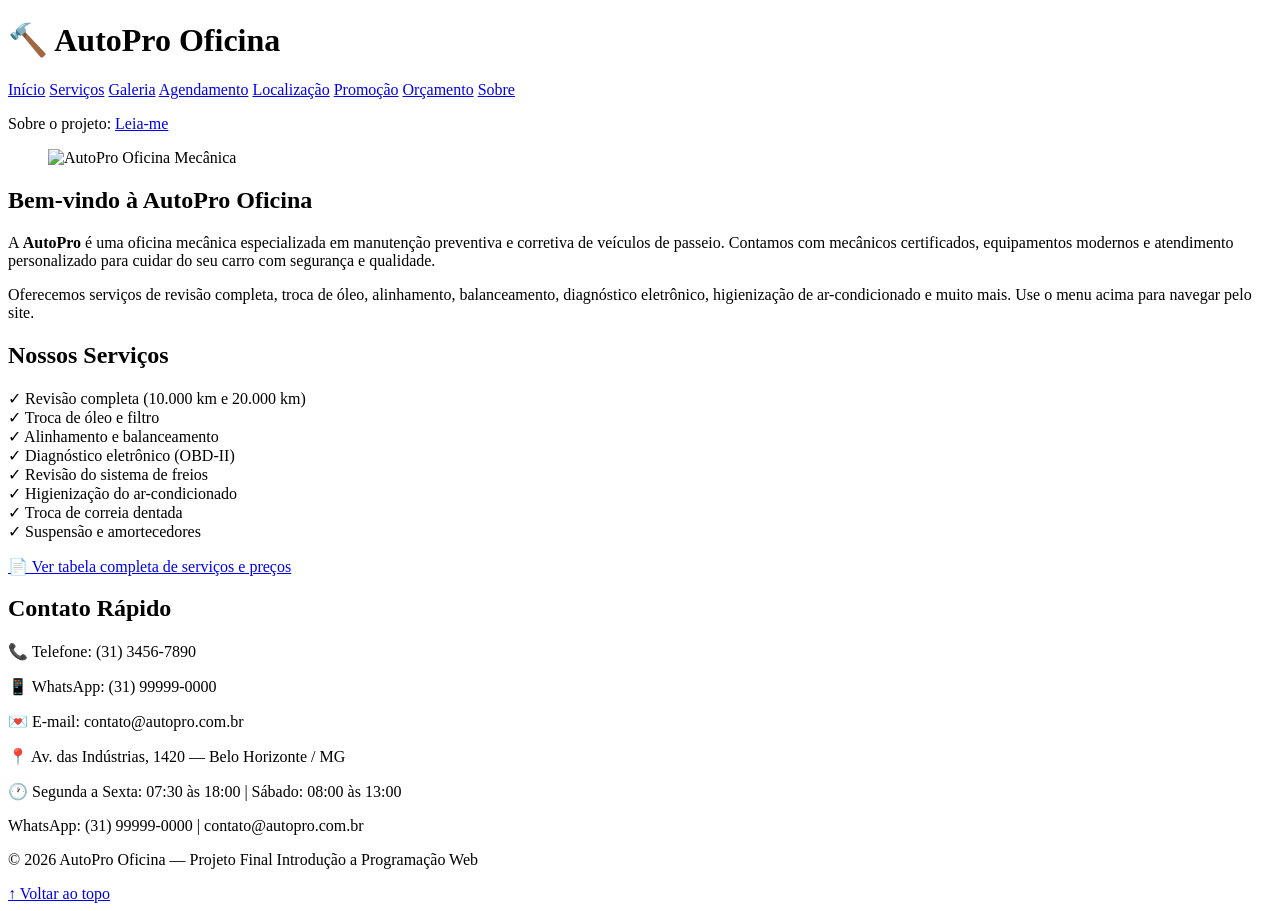
==== index.html @ be9093f6 "Add files via upload primeiro envio" ====
<!DOCTYPE html>
<html lang="pt-BR">

<head>
    <meta charset="UTF-8">
    <meta name="viewport" content="width=device-width, initial-scale=1.0">
    <title>AutoPro — Oficina Mecânica</title>
    <link rel="stylesheet" href="CSS/estilo.css">
</head>

<body>

    <!-- ancora de topo -->
    <div id="topo"></div>

    <!-- header fixo com menu -->
    <header>
        <h1>&#128296; AutoPro Oficina</h1>
        <nav>
            <a href="index.html">Início</a>
            <a href="pages/pagina01.html">Serviços</a>
            <a href="pages/pagina02.html">Galeria</a>
            <a href="pages/pagina03.html">Agendamento</a>
            <a href="pages/pagina04.html">Localização</a>
            <a href="pages/pagina05.html">Promoção</a>
            <a href="pages/pagina06.html">Orçamento</a>
            <a href="pages/pagina07.html">Sobre</a>
        </nav>
    </header>

    <!-- espaço para compensar o header fixo -->
    <div class="espacoheader"></div>

    <!-- link para informações do projeto -->
    <p class="mensagemsite">
        Sobre o projeto:
        <a href="documents/leiame.txt" target="_blank">Leia-me</a>
    </p>

    <main>

        <!-- imagem principal -->
        <figure>
            <img src="images/oficina.svg" alt="AutoPro Oficina Mecânica">
        </figure>

        <div class="separador"></div>

        <!-- seção de apresentação -->
        <section>
            <h2>Bem-vindo à AutoPro Oficina</h2>
            <p>
                A <strong>AutoPro</strong> é uma oficina mecânica especializada em manutenção preventiva e corretiva
                de veículos de passeio. Contamos com mecânicos certificados, equipamentos modernos e atendimento
                personalizado para cuidar do seu carro com segurança e qualidade.
            </p>
            <p>
                Oferecemos serviços de revisão completa, troca de óleo, alinhamento, balanceamento, diagnóstico
                eletrônico, higienização de ar-condicionado e muito mais. Use o menu acima para navegar pelo site.
            </p>
        </section>

        <div class="separador"></div>

        <!-- seção de serviços resumidos -->
        <section>
            <h2>Nossos Serviços</h2>
            <p>
                &#10003; Revisão completa (10.000 km e 20.000 km)<br>
                &#10003; Troca de óleo e filtro<br>
                &#10003; Alinhamento e balanceamento<br>
                &#10003; Diagnóstico eletrônico (OBD-II)<br>
                &#10003; Revisão do sistema de freios<br>
                &#10003; Higienização do ar-condicionado<br>
                &#10003; Troca de correia dentada<br>
                &#10003; Suspensão e amortecedores
            </p>
            <div class="separador"></div>
            <p>
                <a href="pages/pagina01.html">&#128196; Ver tabela completa de serviços e preços</a>
            </p>
        </section>

        <div class="separador"></div>

        <!-- seção de contato rápido -->
        <section>
            <h2>Contato Rápido</h2>
            <p>&#128222; Telefone: (31) 3456-7890</p>
            <p>&#128241; WhatsApp: (31) 99999-0000</p>
            <p>&#128140; E-mail: contato@autopro.com.br</p>
            <p>&#128205; Av. das Indústrias, 1420 — Belo Horizonte / MG</p>
            <p>&#128336; Segunda a Sexta: 07:30 às 18:00 | Sábado: 08:00 às 13:00</p>
        </section>

    </main>

    <footer>
        <p class="rodape">WhatsApp: (31) 99999-0000 | contato@autopro.com.br</p>
        <p class="rodape">&#169; 2026 AutoPro Oficina — Projeto Final Introdução a Programação Web</p>
        <a class="voltar" href="#topo" rel="nofollow">&#8593; Voltar ao topo</a>
    </footer>

</body>

</html>
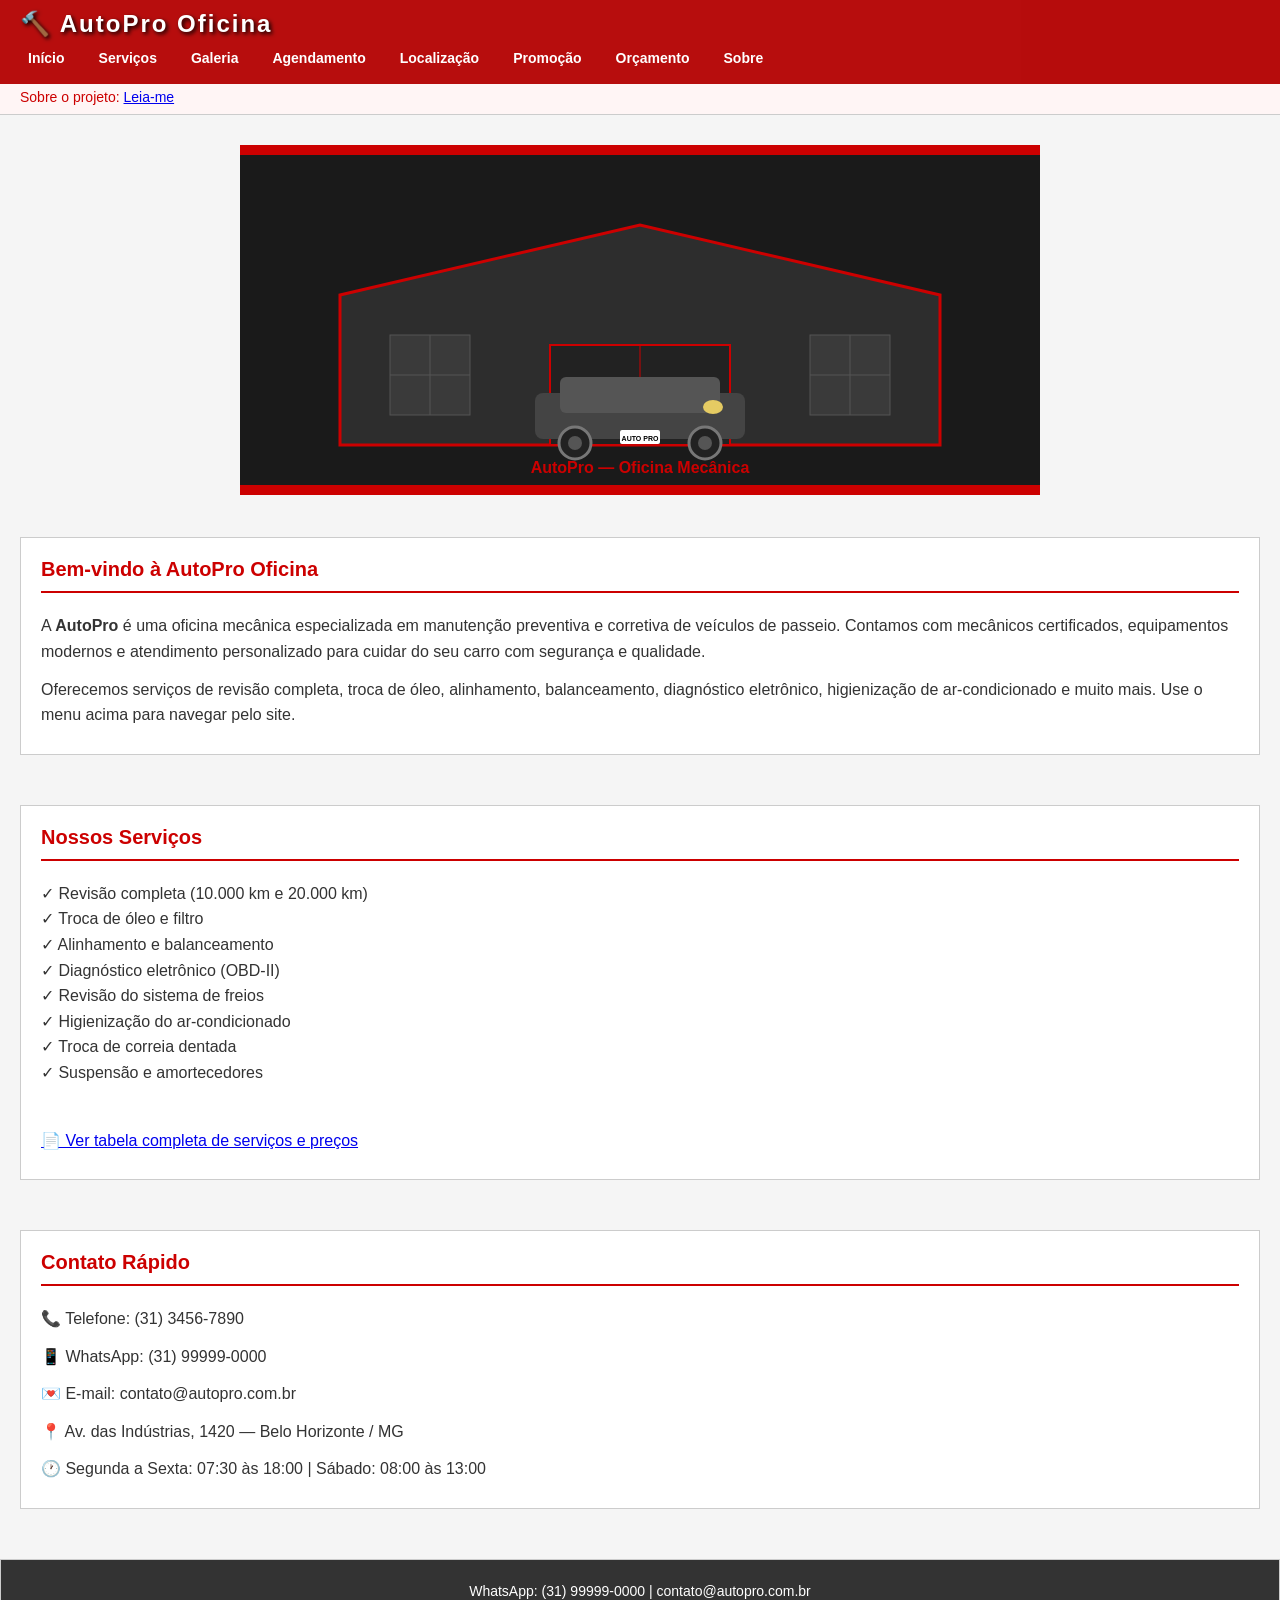
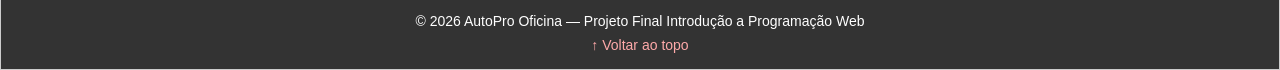
==== commit 353a790e: "Finalização do site AutoPro: Restauração da estrutura de pastas, mapas clicáveis e documentação fina" ====
--- a/index.html
+++ b/index.html
@@ -28,7 +28,6 @@
         </nav>
     </header>
 
-    <!-- espaço para compensar o header fixo -->
     <div class="espacoheader"></div>
 
     <!-- link para informações do projeto -->
@@ -103,4 +102,4 @@
 
 </body>
 
-</html>
+</html>
--- a/CSS/estilo.css
+++ b/CSS/estilo.css
@@ -0,0 +1,373 @@
+/* ============================================
+   AutoPro — Oficina Mecânica
+   Arquivo: estilo.css
+   Disciplina: Introdução a Programação Web
+   Professor: Gilmar Luiz de Borba
+   ============================================ */
+
+* {
+    margin: 0px;
+    border: 0px;
+    padding: 0px;
+    box-sizing: border-box;
+    font-family: Arial, Helvetica, sans-serif;
+}
+
+html {
+    font-size: 62.5%;
+}
+
+
+body {
+    background-color: #f5f5f5;
+}
+
+header {
+    position: fixed;
+    top: 0px;
+    left: 0px;
+    width: 100%;
+    background-color: rgba(180, 0, 0, 0.95);
+    padding: 10px 20px;
+    z-index: 100;
+}
+
+header h1 {
+    font-size: 2.4rem;
+    color: #ffffff;
+    text-shadow: 2px 2px 4px #000000;
+    letter-spacing: 2px;
+}
+
+nav {
+    display: flex;
+    flex-wrap: nowrap;
+    overflow-x: auto;
+    padding: 8px 0px 4px 0px;
+    word-spacing: 5px;
+}
+
+nav a {
+    color: #ffffff;
+    text-decoration: none;
+    font-size: 1.4rem;
+    font-weight: bold;
+    margin-right: 18px;
+    padding: 4px 8px;
+    white-space: nowrap;
+    transition: all 400ms ease-in-out;
+}
+
+nav a:hover {
+    background-color: #ffffff;
+    color: #cc0000;
+}
+
+.espacoheader {
+    padding-top: 80px;
+}
+
+main {
+    padding: 20px;
+}
+
+.separador {
+    padding-top: 15px;
+    padding-bottom: 15px;
+}
+
+section {
+    border: 1px solid #cccccc;
+    background-color: #ffffff;
+    padding: 20px;
+    margin-bottom: 20px;
+}
+
+h2 {
+    font-size: 2.0rem;
+    color: #cc0000;
+    padding-bottom: 10px;
+    border-bottom: 2px solid #cc0000;
+    margin-bottom: 14px;
+}
+
+
+p {
+    font-size: 1.6rem;
+    line-height: 1.6;
+    color: #333333;
+    padding: 6px 0px;
+}
+
+img {
+    max-width: 100%;
+    height: auto;
+}
+
+
+figure {
+    text-align: center;
+    padding: 10px 0px;
+}
+
+table {
+    width: 100%;
+    border-collapse: collapse;
+    font-size: 1.5rem;
+    margin-top: 10px;
+}
+
+
+th {
+    background-color: #cc0000;
+    color: #ffffff;
+    padding: 10px;
+    border: 1px solid #aa0000;
+    text-align: left;
+}
+
+td {
+    padding: 8px 10px;
+    border: 1px solid #cccccc;
+    color: #333333;
+}
+
+tbody tr:nth-child(even) {
+    background-color: #f2dede;
+}
+
+tbody tr:hover {
+    background-color: #ffcccc;
+    transition: all 300ms ease-in-out;
+}
+
+.grade {
+    display: grid;
+    grid-template-columns: repeat(3, 1fr);
+    gap: 16px;
+    margin-top: 10px;
+}
+
+.grade-item {
+    border: 1px solid #cccccc;
+    background-color: #fff5f5;
+    text-align: center;
+    padding: 10px;
+    transition: all 400ms ease-in-out;
+}
+
+.grade-item:hover {
+    background-color: #cc0000;
+    color: #ffffff;
+}
+
+.grade-item a {
+    color: #cc0000;
+    font-size: 1.4rem;
+    font-weight: bold;
+    text-decoration: none;
+    display: block;
+    margin-top: 6px;
+}
+
+.grade-item:hover a {
+    color: #ffffff;
+}
+
+.grade-item p {
+    font-size: 1.3rem;
+    color: #555555;
+    margin-top: 4px;
+}
+
+form {
+    padding: 10px 0px;
+}
+
+label {
+    font-size: 1.5rem;
+    font-weight: bold;
+    color: #333333;
+    display: block;
+    margin-top: 12px;
+    margin-bottom: 4px;
+}
+
+input[type="text"],
+input[type="email"],
+input[type="tel"],
+input[type="date"],
+select,
+textarea {
+    width: 100%;
+    padding: 8px;
+    font-size: 1.5rem;
+    border: 1px solid #cccccc;
+    background-color: #fff5f5;
+    color: #333333;
+    margin-bottom: 6px;
+}
+
+input[type="submit"] {
+    background-color: #cc0000;
+    color: #ffffff;
+    font-size: 1.6rem;
+    font-weight: bold;
+    padding: 10px 30px;
+    border: 2px solid #aa0000;
+    cursor: pointer;
+    margin-top: 14px;
+    transition: all 400ms ease-in-out;
+}
+
+input[type="submit"]:hover {
+    background-color: #aa0000;
+}
+
+input[type="reset"] {
+    background-color: #888888;
+    color: #ffffff;
+    font-size: 1.6rem;
+    padding: 10px 30px;
+    border: 2px solid #666666;
+    cursor: pointer;
+    margin-top: 14px;
+    margin-left: 10px;
+    transition: all 400ms ease-in-out;
+}
+
+input[type="reset"]:hover {
+    background-color: #555555;
+}
+
+.mapaimagem {
+    text-align: center;
+    padding: 10px 0px;
+}
+
+.botaojs {
+    background-color: #cc0000;
+    color: #ffffff;
+    font-size: 1.6rem;
+    font-weight: bold;
+    padding: 10px 24px;
+    border: 2px solid #aa0000;
+    cursor: pointer;
+    transition: all 400ms ease-in-out;
+    text-shadow: 1px 1px 2px #000000;
+}
+
+.botaojs:hover {
+    background-color: #aa0000;
+}
+
+.resultado {
+    border: 1px solid #cccccc;
+    background-color: #fff5f5;
+    padding: 14px;
+    font-size: 1.6rem;
+    color: #333333;
+    margin-top: 16px;
+}
+
+.hero {
+    background-color: #cc0000;
+    color: #ffffff;
+    text-align: center;
+    padding: 40px 20px;
+    border: 1px solid #aa0000;
+}
+
+.hero h2 {
+    font-size: clamp(2.0rem, 5vw, 4.0rem);
+    color: #ffffff;
+    border-bottom: 2px solid #ffffff;
+    text-shadow: 2px 2px 4px #000000;
+}
+
+.hero p {
+    font-size: clamp(1.4rem, 3vw, 2.0rem);
+    color: #ffe0e0;
+    margin-top: 10px;
+}
+
+.btncta {
+    display: inline-block;
+    background-color: #ffffff;
+    color: #cc0000;
+    font-size: 1.8rem;
+    font-weight: bold;
+    padding: 12px 36px;
+    border: 2px solid #ffffff;
+    text-decoration: none;
+    margin-top: 20px;
+    transition: all 400ms ease-in-out;
+    text-shadow: none;
+}
+
+.btncta:hover {
+    background-color: #aa0000;
+    color: #ffffff;
+    border-color: #ffffff;
+}
+
+.beneficios {
+    display: grid;
+    grid-template-columns: repeat(3, 1fr);
+    gap: 16px;
+    margin-top: 20px;
+}
+
+.beneficio-card {
+    border: 1px solid #cccccc;
+    background-color: #fff5f5;
+    padding: 16px;
+    text-align: center;
+}
+
+footer {
+    border: 1px solid #cccccc;
+    background-color: #333333;
+    padding: 16px 20px;
+    margin-top: 10px;
+    text-align: center;
+}
+
+.rodape {
+    font-size: 1.4rem;
+    color: #ffffff;
+    padding: 4px 0px;
+}
+
+.voltar {
+    font-size: 1.4rem;
+    color: #ffaaaa;
+    text-decoration: none;
+}
+
+.voltar:hover {
+    color: #ffffff;
+    text-decoration: underline;
+}
+
+.mensagemsite {
+    font-size: 1.4rem;
+    color: #cc0000;
+    padding: 6px 20px;
+    background-color: #fff5f5;
+    border-bottom: 1px solid #cccccc;
+}
+
+@media only screen and (max-width: 768px) {
+    .grade {
+        grid-template-columns: 1fr;
+    }
+
+    .beneficios {
+        grid-template-columns: 1fr;
+    }
+
+    header h1 {
+        font-size: clamp(1.6rem, 4vw, 2.4rem);
+    }
+}
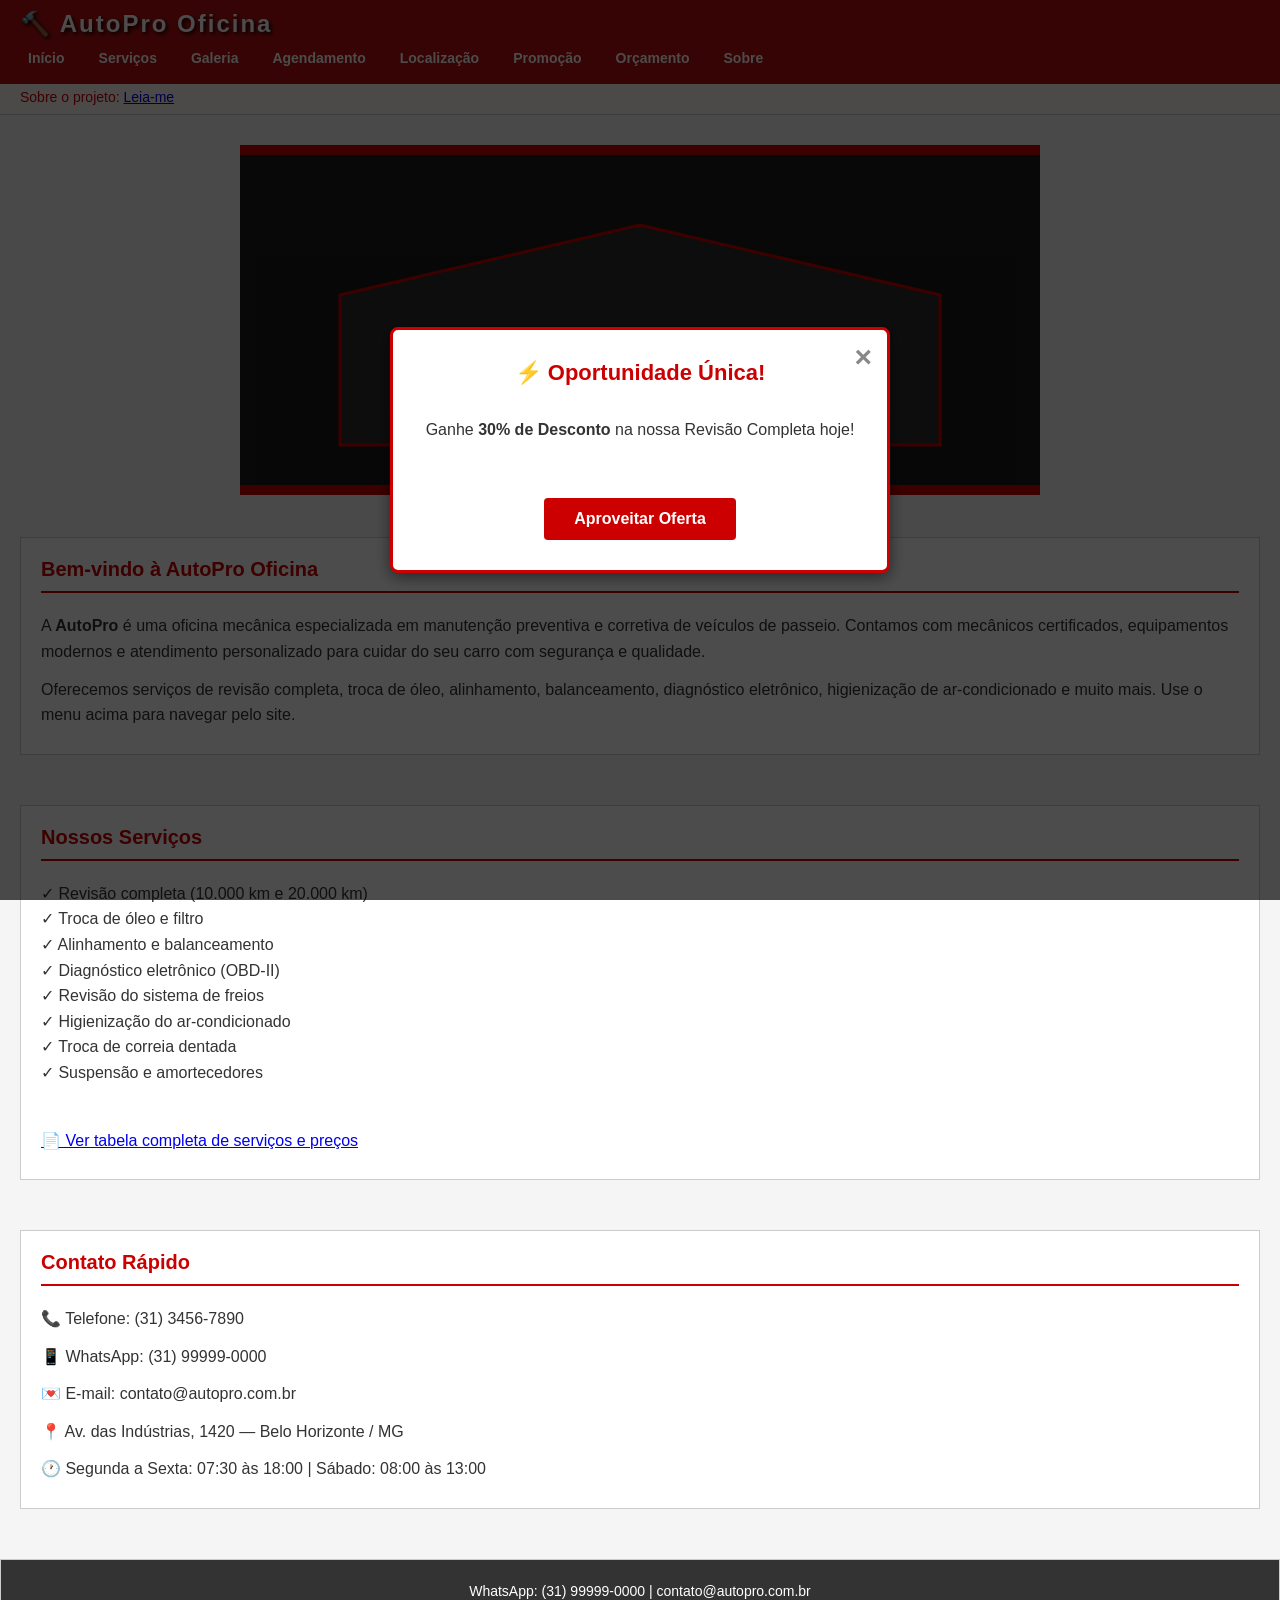
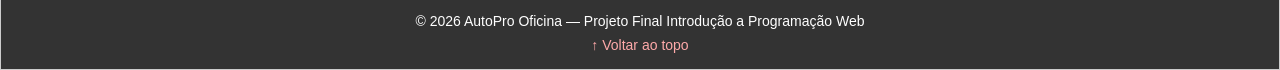
==== commit 360754a0: "Ajuste na página Sobre e inclusão de anúncio pop-up na página inicial" ====
--- a/index.html
+++ b/index.html
@@ -100,6 +100,39 @@
         <a class="voltar" href="#topo" rel="nofollow">&#8593; Voltar ao topo</a>
     </footer>
 
+    <!-- Modal de Anúncio / Pop-up -->
+    <div id="modalAnuncio" class="modal-sobreposicao">
+        <div class="modal-conteudo">
+            <span class="modal-fechar" onclick="fecharModal()">&times;</span>
+            <div class="modal-banner">
+                <h2>&#9889; Oportunidade Única!</h2>
+                <p>Ganhe <strong>30% de Desconto</strong> na nossa Revisão Completa hoje!</p>
+                <div class="separador"></div>
+                <a href="pages/pagina05.html" class="modal-botao-cta">Aproveitar Oferta</a>
+            </div>
+        </div>
+    </div>
+
+    <script>
+        // Mostrar o modal assim que a página terminar de carregar
+        window.addEventListener('DOMContentLoaded', function() {
+            document.getElementById('modalAnuncio').style.display = 'flex';
+        });
+
+        // Função para fechar o modal
+        function fecharModal() {
+            document.getElementById('modalAnuncio').style.display = 'none';
+        }
+
+        // Fechar também se clicar fora do conteúdo do modal
+        window.onclick = function(event) {
+            var modal = document.getElementById('modalAnuncio');
+            if (event.target == modal) {
+                modal.style.display = 'none';
+            }
+        }
+    </script>
+
 </body>
 
 </html>
--- a/CSS/estilo.css
+++ b/CSS/estilo.css
@@ -370,4 +370,85 @@
     header h1 {
         font-size: clamp(1.6rem, 4vw, 2.4rem);
     }
+}
+
+/* Modal de anúncio (pop-up) */
+.modal-sobreposicao {
+    display: none;
+    position: fixed;
+    z-index: 2000;
+    left: 0;
+    top: 0;
+    width: 100%;
+    height: 100%;
+    background-color: rgba(0, 0, 0, 0.7);
+    justify-content: center;
+    align-items: center;
+}
+
+.modal-conteudo {
+    background-color: #ffffff;
+    padding: 30px;
+    border: 3px solid #cc0000;
+    border-radius: 8px;
+    max-width: 500px;
+    width: 90%;
+    position: relative;
+    text-align: center;
+    box-shadow: 0 4px 15px rgba(0,0,0,0.5);
+    animation: abrirModal 0.4s ease-out;
+}
+
+@keyframes abrirModal {
+    from {
+        transform: scale(0.7);
+        opacity: 0;
+    }
+    to {
+        transform: scale(1);
+        opacity: 1;
+    }
+}
+
+.modal-fechar {
+    position: absolute;
+    right: 15px;
+    top: 10px;
+    font-size: 3rem;
+    font-weight: bold;
+    color: #888888;
+    cursor: pointer;
+    transition: color 0.2s;
+}
+
+.modal-fechar:hover {
+    color: #cc0000;
+}
+
+.modal-banner h2 {
+    font-size: 2.2rem;
+    color: #cc0000;
+    margin-bottom: 15px;
+    border-bottom: none;
+}
+
+.modal-banner p {
+    font-size: 1.6rem;
+    margin-bottom: 20px;
+}
+
+.modal-botao-cta {
+    display: inline-block;
+    background-color: #cc0000;
+    color: #ffffff;
+    padding: 12px 30px;
+    font-size: 1.6rem;
+    font-weight: bold;
+    text-decoration: none;
+    border-radius: 4px;
+    transition: background-color 0.2s;
+}
+
+.modal-botao-cta:hover {
+    background-color: #aa0000;
 }
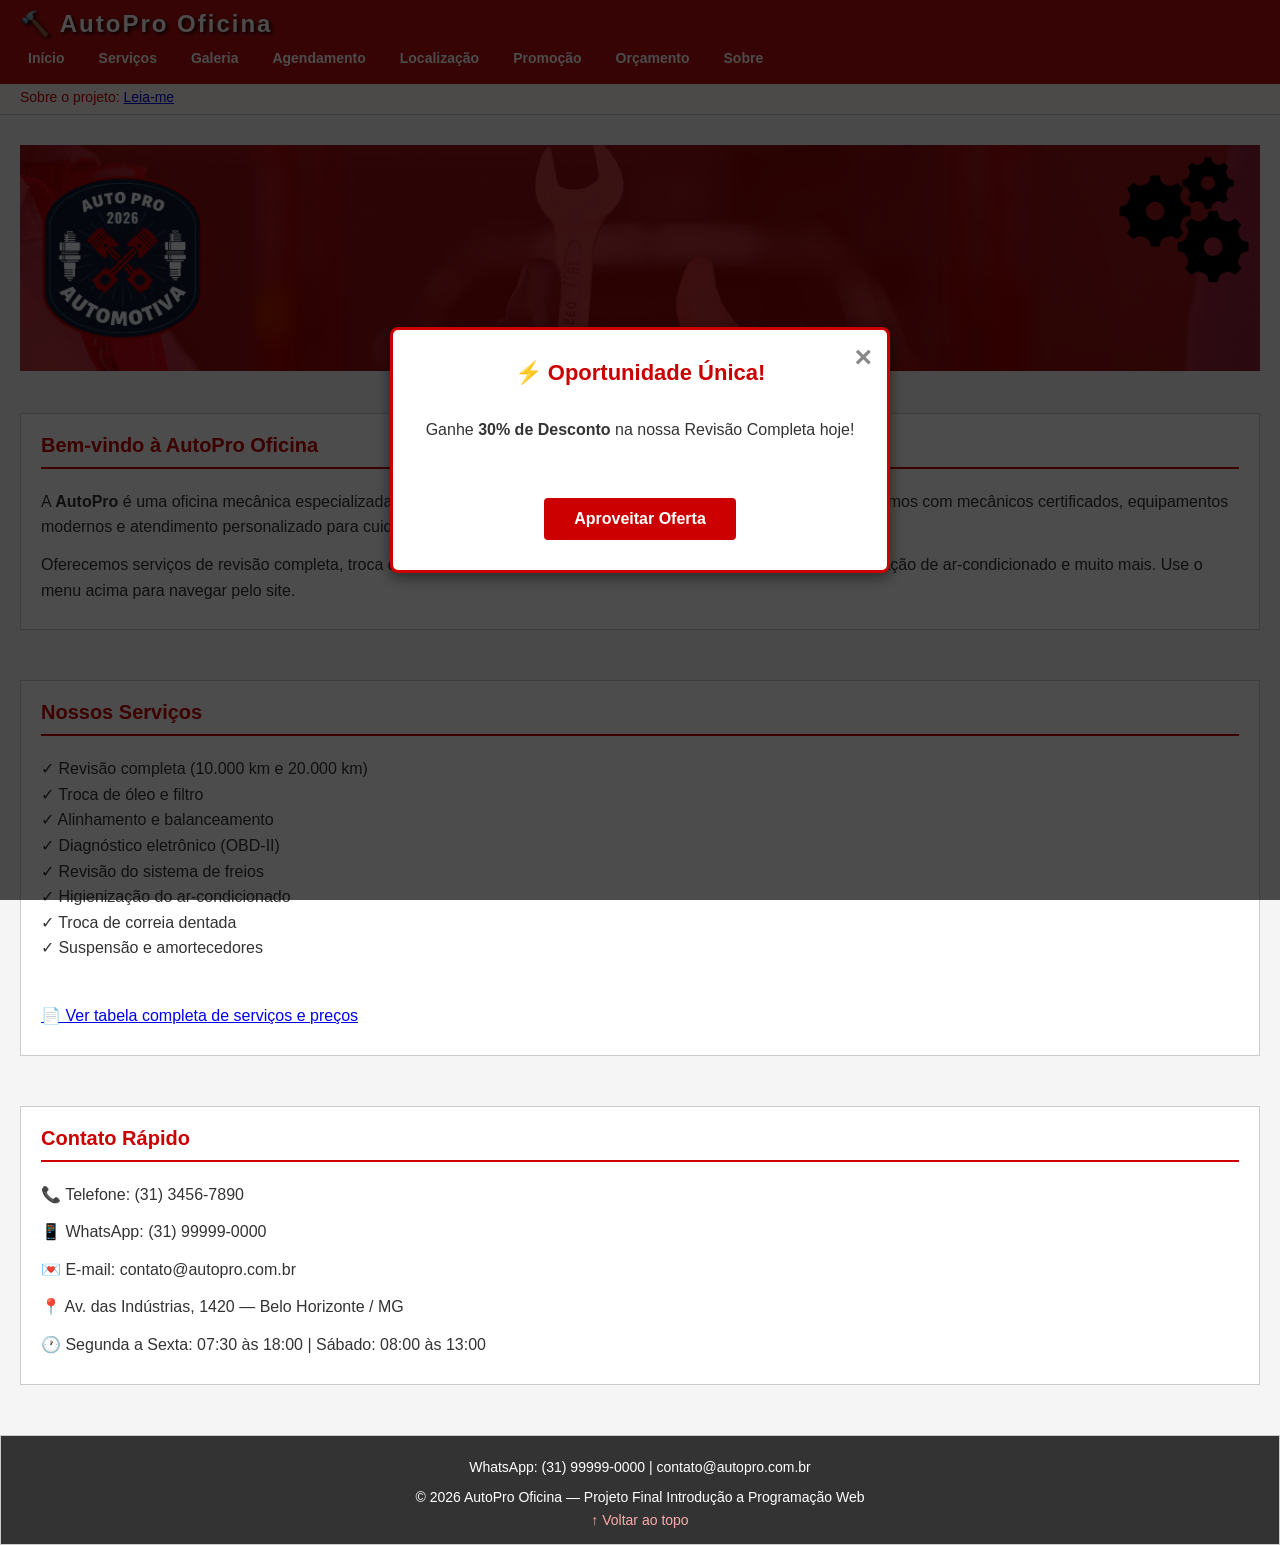
==== commit 8ac2572b: "Adiciona banners oficiais, atualiza fotos dos integrantes e adiciona fotos reais no grid de serviços" ====
--- a/index.html
+++ b/index.html
@@ -40,7 +40,7 @@
 
         <!-- imagem principal -->
         <figure>
-            <img src="images/oficina.svg" alt="AutoPro Oficina Mecânica">
+            <img src="images/banner-home.png" alt="AutoPro Automotiva Banner">
         </figure>
 
         <div class="separador"></div>
--- a/CSS/estilo.css
+++ b/CSS/estilo.css
@@ -154,6 +154,13 @@
     text-align: center;
     padding: 10px;
     transition: all 400ms ease-in-out;
+}
+
+.grade-item img {
+    width: 100%;
+    height: 150px;
+    object-fit: cover;
+    border-radius: 4px;
 }
 
 .grade-item:hover {
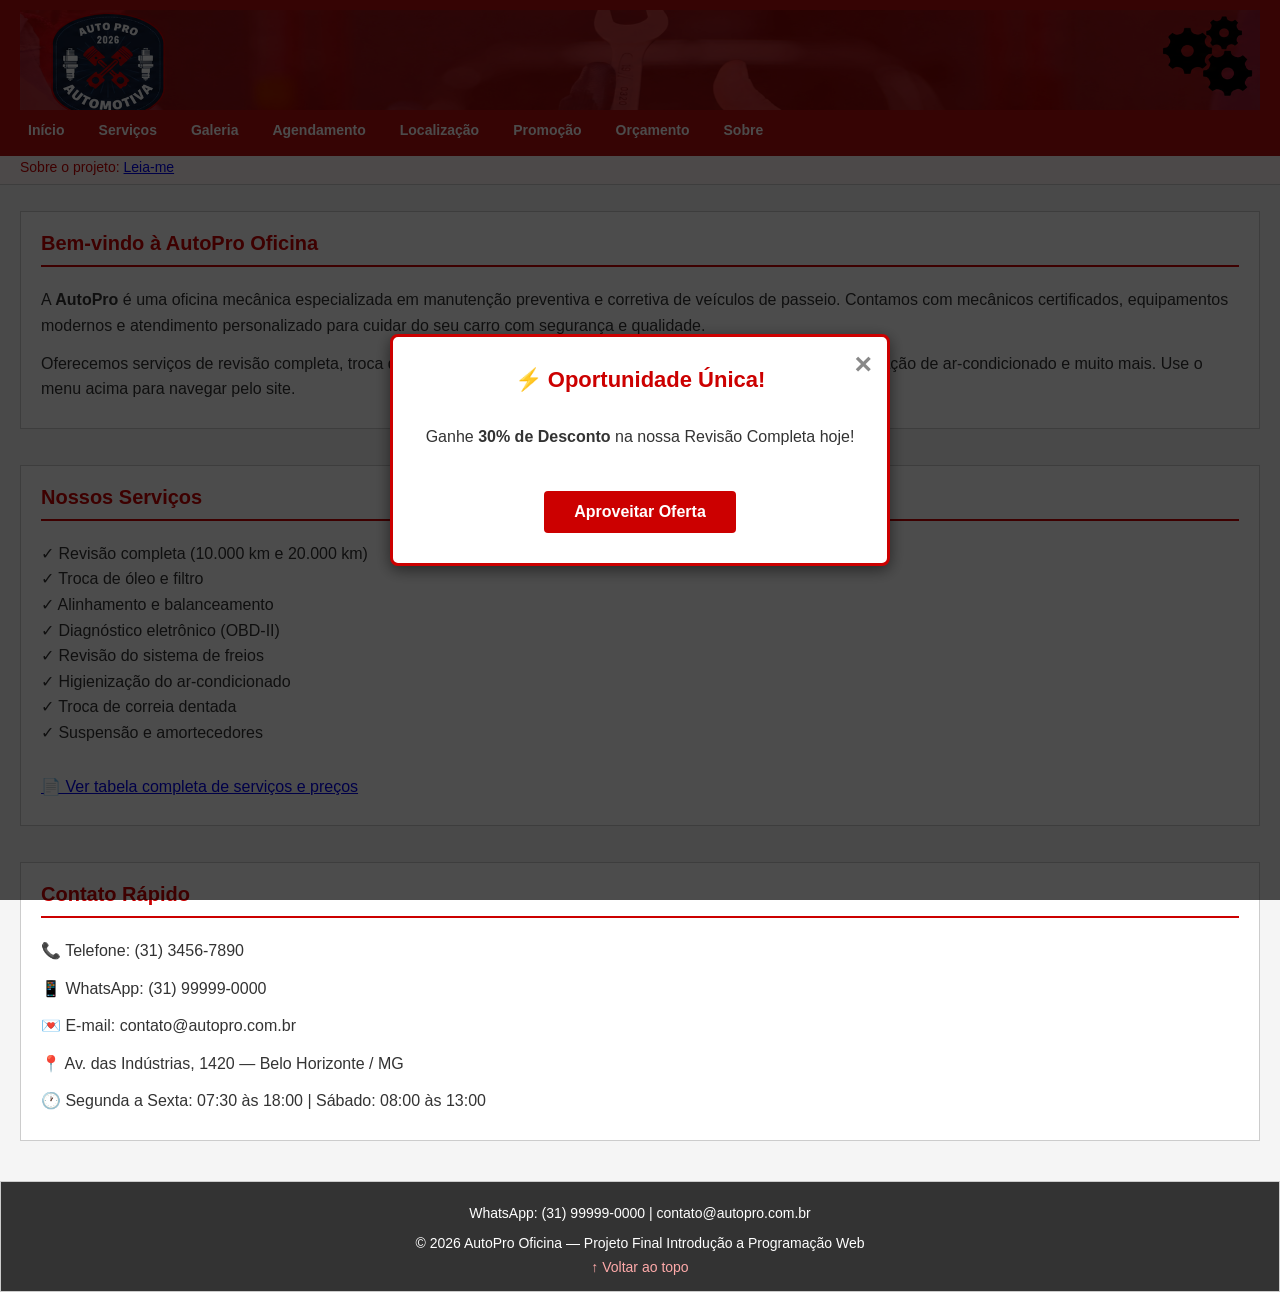
==== commit 3714760e: "Atualizacao do site: ajustes de layout, paginas HTML, CSS e novas imagens" ====
--- a/index.html
+++ b/index.html
@@ -15,7 +15,14 @@
 
     <!-- header fixo com menu -->
     <header>
-        <h1>&#128296; AutoPro Oficina</h1>
+        <!-- <h1>&#128296; AutoPro Oficina</h1> -->
+
+        <div class="banner">
+           <img src="images/banner-home.png" alt="AutoPro Automotiva Banner">
+        </div>
+
+    </section>
+
         <nav>
             <a href="index.html">Início</a>
             <a href="pages/pagina01.html">Serviços</a>
@@ -39,9 +46,7 @@
     <main>
 
         <!-- imagem principal -->
-        <figure>
-            <img src="images/banner-home.png" alt="AutoPro Automotiva Banner">
-        </figure>
+       
 
         <div class="separador"></div>
 
--- a/CSS/estilo.css
+++ b/CSS/estilo.css
@@ -1,10 +1,3 @@
-/* ============================================
-   AutoPro — Oficina Mecânica
-   Arquivo: estilo.css
-   Disciplina: Introdução a Programação Web
-   Professor: Gilmar Luiz de Borba
-   ============================================ */
-
 * {
     margin: 0px;
     border: 0px;
@@ -12,6 +5,22 @@
     box-sizing: border-box;
     font-family: Arial, Helvetica, sans-serif;
 }
+.banner {
+    width: 100%;
+    height: 100px;
+    overflow: hidden;
+}
+
+.banner img {
+    width: 100%;
+    height: 100%;
+    object-fit: cover;
+    object-position: center 50%; /* ajusta aqui */
+}
+
+.espacoheaderpequeno {
+    height: 90px; /* páginas sem banner — corrigido de 70px */
+}
 
 html {
     font-size: 62.5%;
@@ -64,16 +73,16 @@
 }
 
 .espacoheader {
-    padding-top: 80px;
+    padding-top: 150px;
 }
 
 main {
-    padding: 20px;
+    padding: 10px 20px; /* reduzido de 20px no topo */
 }
 
 .separador {
-    padding-top: 15px;
-    padding-bottom: 15px;
+    padding-top: 8px;  /* reduzido de 15px */
+    padding-bottom: 8px;
 }
 
 section {
@@ -458,4 +467,4 @@
 
 .modal-botao-cta:hover {
     background-color: #aa0000;
-}+}
